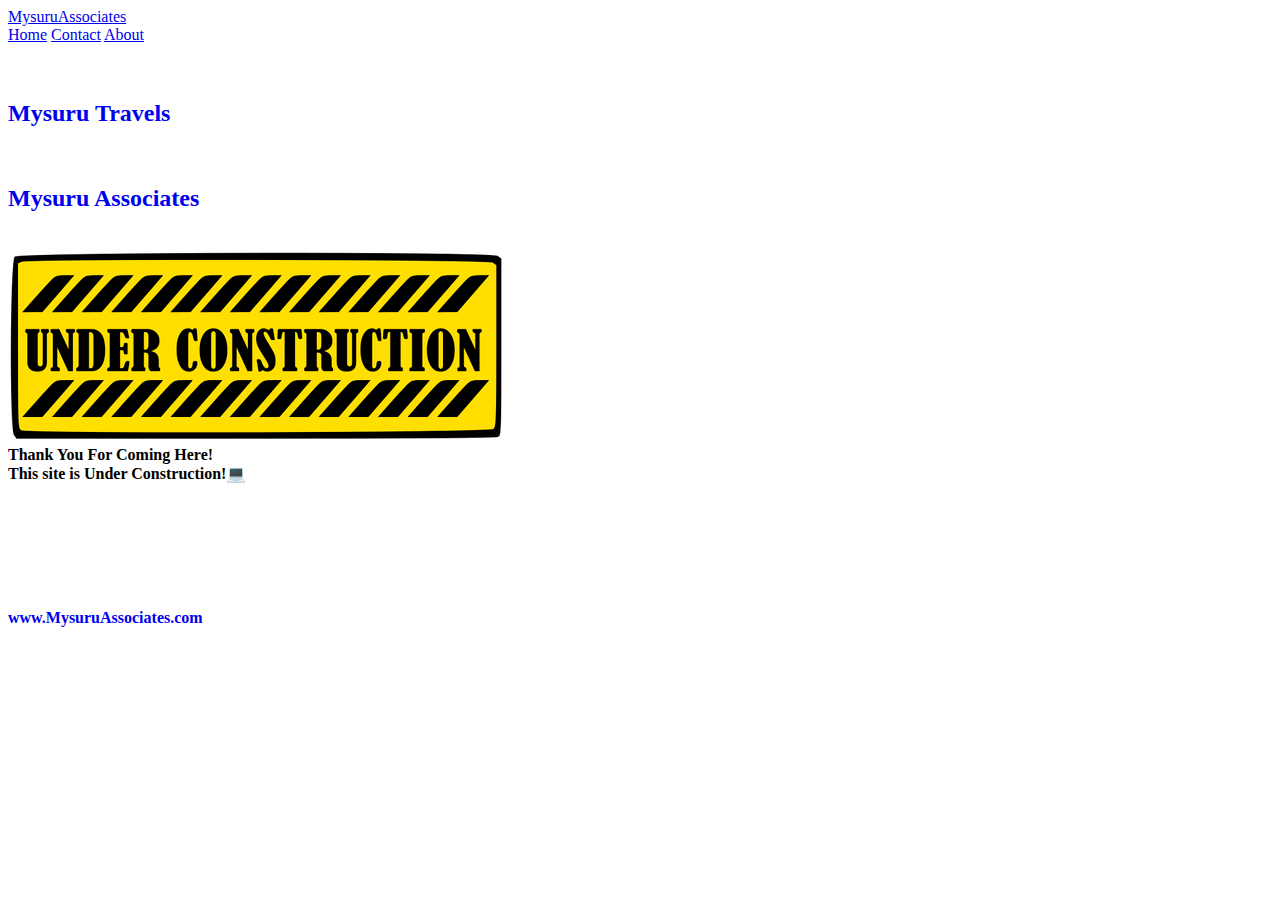
==== index.html @ 60db519e "Update index.html" ====
<!DOCTYPE html>
<html>
<head> 

<title>Mysuru Associates</title>  
<meta name="viewport" content="width=device-width, initial-scale=1"> 

<link rel="stylesheet" href="https://picasy.github.io/w/sby1/css/style0.css"> 
<link rel="stylesheet" href="https://picasy.github.io/w/sby1/css/style1.css">

</head> 
<body> 

<div class="header">
  <a href="https://picasy.github.io/w/sby1/img/mysuru.png" class="logo">MysuruAssociates</a>
  <div class="header-right">
    <a class="active" href="#home">Home</a>
    <a href="#contact">Contact</a>
    <a href="#about">About</a>
  </div>
</div> 

<div class="center">
<!-- <h1>This site is Under Construction!💻</h1> -->

<br>
<br>

<a style="text-decoration: none; font-weight: bold" href="http://mysurutravels.com">
<h2> Mysuru Travels </h3>
</a>
<br>
<a style="text-decoration: none; font-weight: bold" href="https://mysuruassociates.com">
<h2> Mysuru Associates </h3>
</a> 

<br>
<a style="text-decoration: none; font-weight: bold" href="https://mysuruassociates.com">
<img src="https://mysuruassociates.github.io/home/img/underconstruction_32bit-52kb.png" alt width="500" height="192" />
</a>
<br> 
 
<a style="text-decoration: none; font-weight: bold"> 
<p2> Thank You For Coming Here! <br> 
<p2> This site is Under Construction!💻 </p2>
 </a> 

</p2>
<br>
<br> <br>

<br> <br> <br> <br> <br>

<a style="text-decoration: none; font-weight: bold" href="https://mysuruassociates.com">
<footer>www.MysuruAssociates.com</footer>
</a>

</div>


</body>
</html>
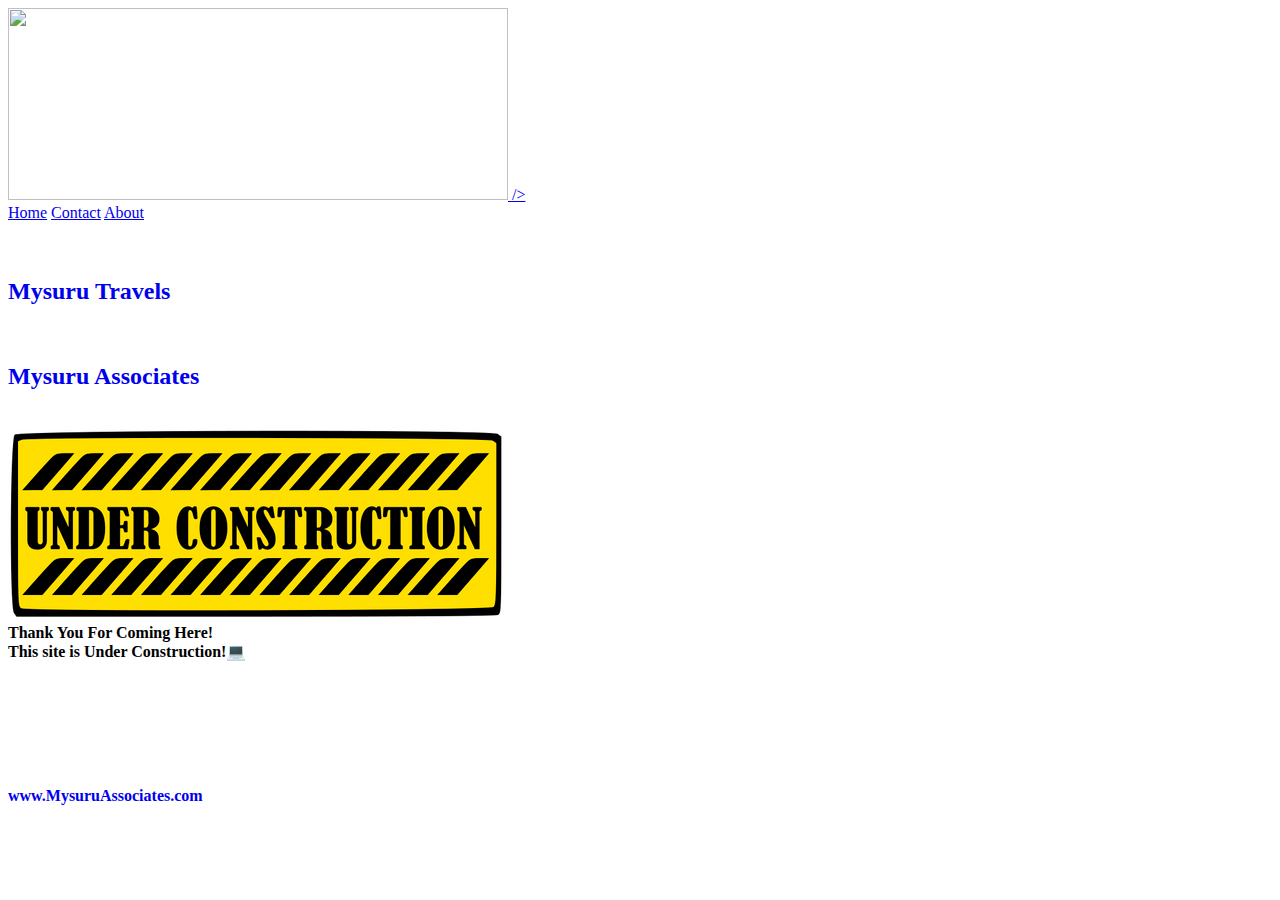
==== commit 4eb97ae0: "Update index.html" ====
--- a/index.html
+++ b/index.html
@@ -13,7 +13,9 @@
 <body> 
 
 <div class="header">
-  <a href="https://picasy.github.io/w/sby1/img/mysuru.png" class="logo">MysuruAssociates</a>
+  <a href="#logo" class="logo"> 
+<img src="https://picasy.github.io/w/sby1/img/mysuru.png" <!-- alt width="500" height="192" --> />
+</a>
   <div class="header-right">
     <a class="active" href="#home">Home</a>
     <a href="#contact">Contact</a>
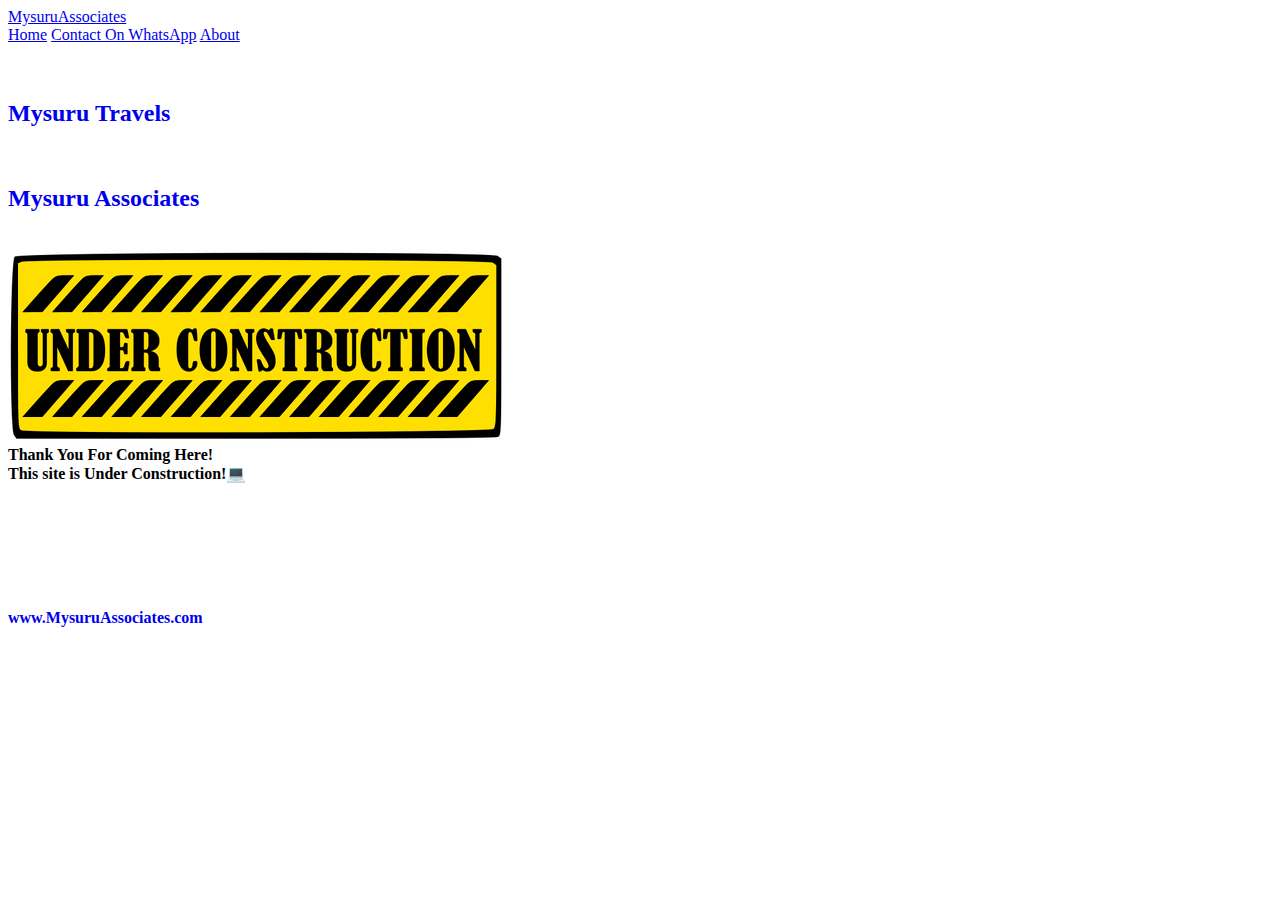
==== commit 7c10b332: "Updated index.html" ====
--- a/index.html
+++ b/index.html
@@ -13,15 +13,13 @@
 <body> 
 
 <div class="header">
-  <a href="#logo" class="logo"> 
-<img src="https://picasy.github.io/w/sby1/img/mysuru.png" <!-- alt width="500" height="192" --> />
-</a>
+  <a href="#default" class="logo">MysuruAssociates</a>
   <div class="header-right">
-    <a class="active" href="#home">Home</a>
-    <a href="#contact">Contact</a>
+    <a class="active" href="https://mysuruassociates.com">Home</a>
+    <a href="https://wa.me/message/VSWSQXQ3YKWHI1">Contact On WhatsApp</a>
     <a href="#about">About</a>
   </div>
-</div> 
+</div>
 
 <div class="center">
 <!-- <h1>This site is Under Construction!💻</h1> -->
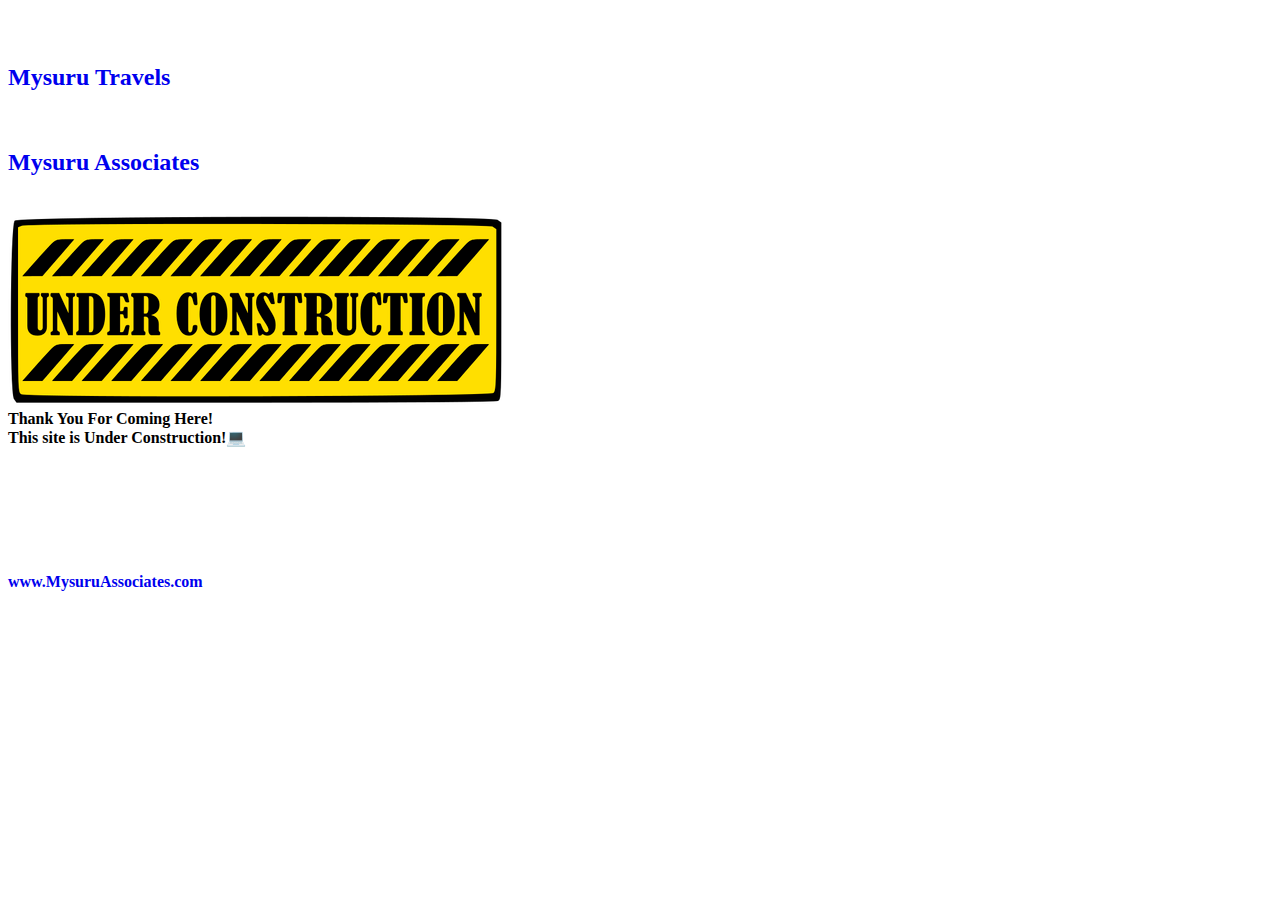
==== commit bfe0696c: "Update index.html" ====
--- a/index.html
+++ b/index.html
@@ -7,11 +7,11 @@
 <meta name="viewport" content="width=device-width, initial-scale=1"> 
 
 <link rel="stylesheet" href="https://picasy.github.io/w/sby1/css/style0.css"> 
-<link rel="stylesheet" href="https://picasy.github.io/w/sby1/css/style1.css">
+<!-- <link rel="stylesheet" href="https://picasy.github.io/w/sby1/css/style1.css"> -->
 
 </head> 
 <body> 
-
+<!--
 <div class="header">
   <a href="#default" class="logo">MysuruAssociates</a>
   <div class="header-right">
@@ -19,8 +19,8 @@
     <a href="https://wa.me/message/VSWSQXQ3YKWHI1">Contact On WhatsApp</a>
     <a href="#about">About</a>
   </div>
-</div>
-
+</div> 
+-->
 <div class="center">
 <!-- <h1>This site is Under Construction!💻</h1> -->
 
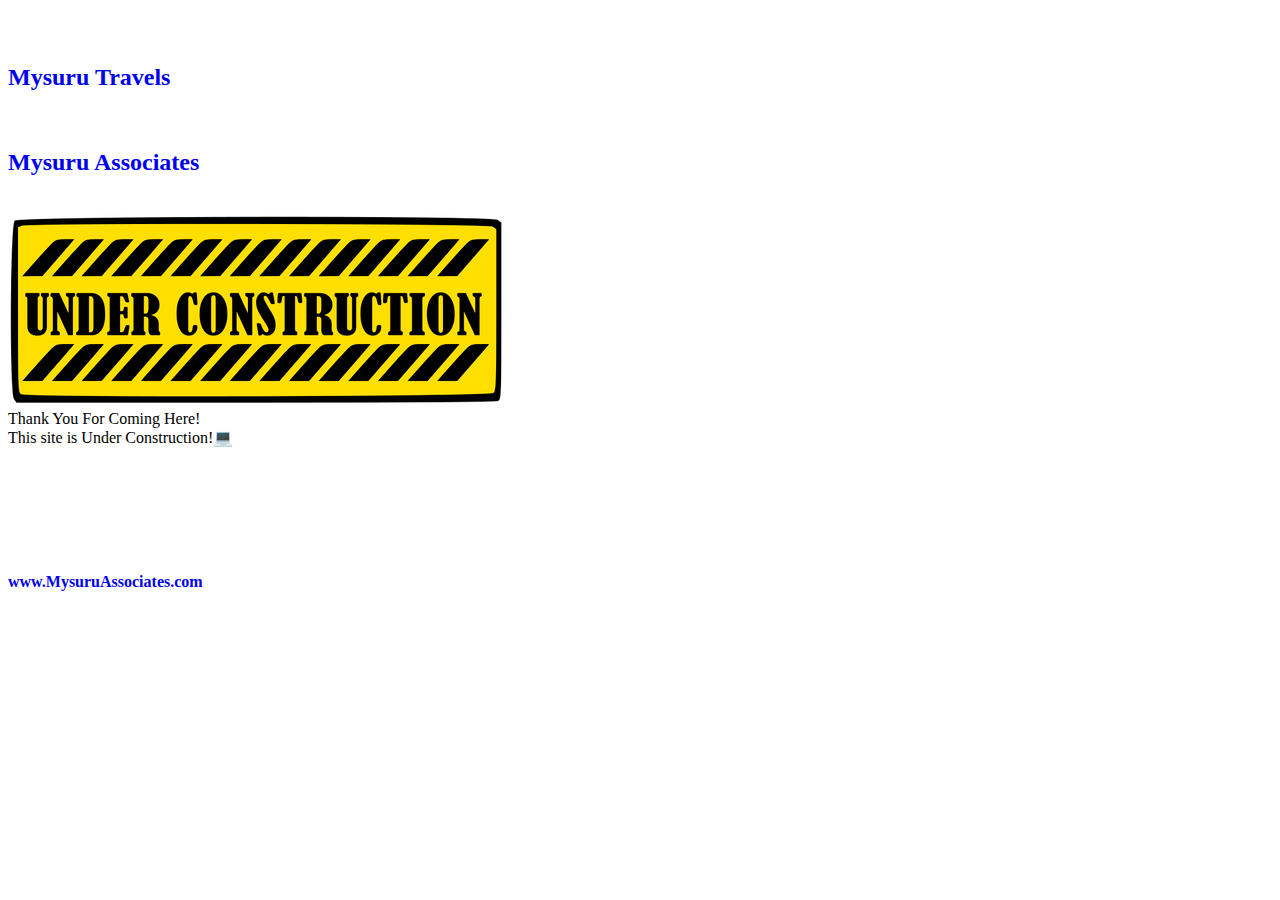
==== commit bd785376: "Update index.html" ====
--- a/index.html
+++ b/index.html
@@ -4,23 +4,11 @@
 <head> 
 
 <title>Mysuru Associates</title>  
-<meta name="viewport" content="width=device-width, initial-scale=1"> 
 
-<link rel="stylesheet" href="https://picasy.github.io/w/sby1/css/style0.css"> 
-<!-- <link rel="stylesheet" href="https://picasy.github.io/w/sby1/css/style1.css"> -->
+<link rel="stylesheet" href="https://picasy.github.io/w/sby1/css/style0.css">
 
 </head> 
-<body> 
-<!--
-<div class="header">
-  <a href="#default" class="logo">MysuruAssociates</a>
-  <div class="header-right">
-    <a class="active" href="https://mysuruassociates.com">Home</a>
-    <a href="https://wa.me/message/VSWSQXQ3YKWHI1">Contact On WhatsApp</a>
-    <a href="#about">About</a>
-  </div>
-</div> 
--->
+<body>
 <div class="center">
 <!-- <h1>This site is Under Construction!💻</h1> -->
 
@@ -33,7 +21,12 @@
 <br>
 <a style="text-decoration: none; font-weight: bold" href="https://mysuruassociates.com">
 <h2> Mysuru Associates </h3>
-</a> 
+</a>
+
+
+<!-- <a style="text-decoration: none; font-weight: bold" href="https://mysuruassociates.com">
+<img src="source link" alt width="300" height="250" />
+</a> -->
 
 <br>
 <a style="text-decoration: none; font-weight: bold" href="https://mysuruassociates.com">
@@ -41,11 +34,11 @@
 </a>
 <br> 
  
-<a style="text-decoration: none; font-weight: bold"> 
-<p2> Thank You For Coming Here! <br> 
+ 
+<p2> Thank You For Coming Here! <br>
+
 <p2> This site is Under Construction!💻 </p2>
- </a> 
-
+ 
 </p2>
 <br>
 <br> <br>
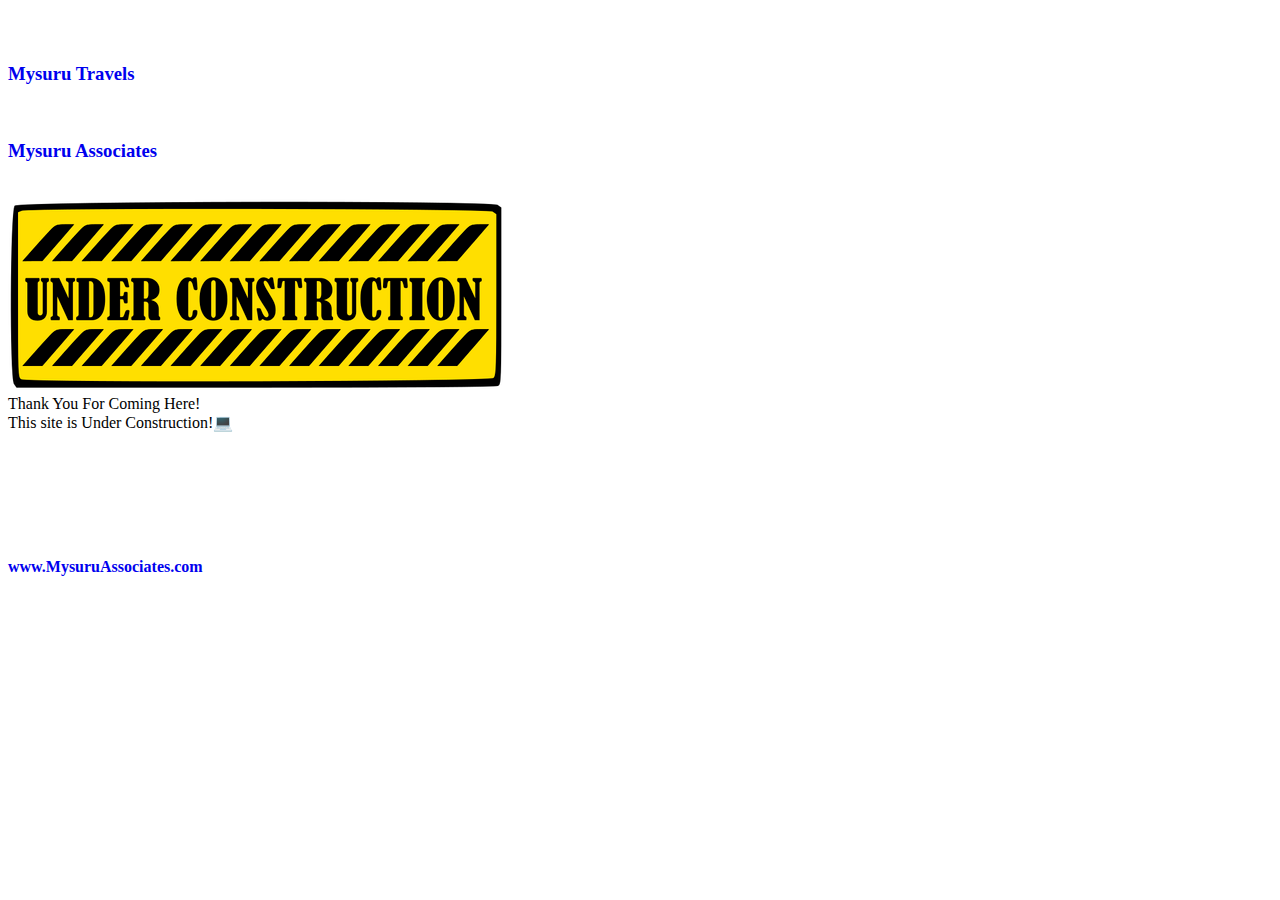
==== commit ecc9d5f9: "Update index.html" ====
--- a/index.html
+++ b/index.html
@@ -1,32 +1,21 @@
-
 <!DOCTYPE html>
 <html>
 <head> 
-
 <title>Mysuru Associates</title>  
-
-<link rel="stylesheet" href="https://picasy.github.io/w/sby1/css/style0.css">
-
+<link rel="stylesheet" href="https://picasy.github.io/w/sby1/css/style0.css"> 
 </head> 
 <body>
-<div class="center">
-<!-- <h1>This site is Under Construction!💻</h1> -->
-
+<div class="center"> 
 <br>
 <br>
 
 <a style="text-decoration: none; font-weight: bold" href="http://mysurutravels.com">
-<h2> Mysuru Travels </h3>
+<h3> Mysuru Travels </h3>
 </a>
 <br>
 <a style="text-decoration: none; font-weight: bold" href="https://mysuruassociates.com">
-<h2> Mysuru Associates </h3>
-</a>
-
-
-<!-- <a style="text-decoration: none; font-weight: bold" href="https://mysuruassociates.com">
-<img src="source link" alt width="300" height="250" />
-</a> -->
+<h3> Mysuru Associates </h3>
+</a> 
 
 <br>
 <a style="text-decoration: none; font-weight: bold" href="https://mysuruassociates.com">
